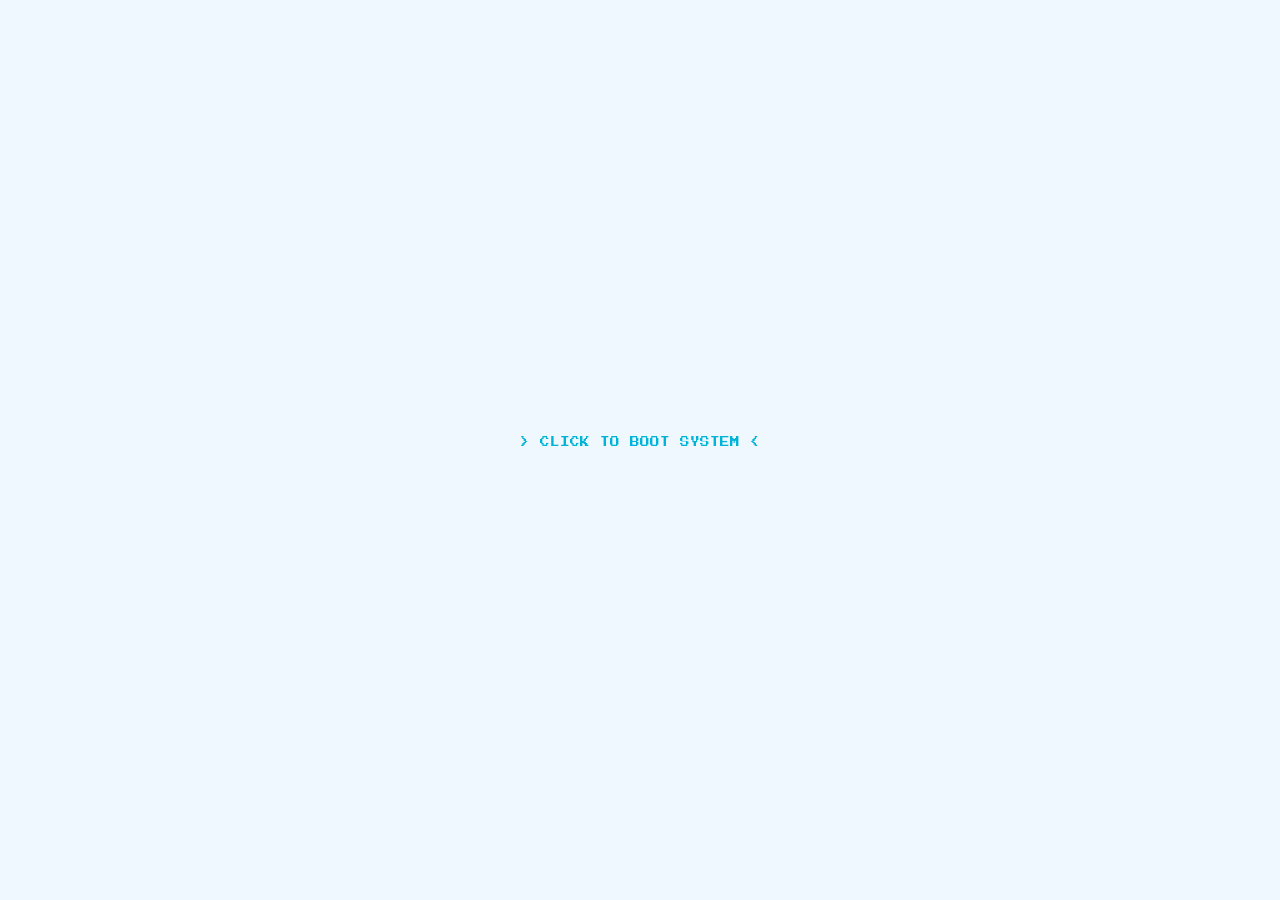
==== v4/index.html @ d9ca3347 "Add files via upload" ====
<!DOCTYPE html>
<html lang="th">
<head>
    <meta charset="UTF-8">
    <meta name="viewport" content="width=device-width, initial-scale=1.0, maximum-scale=1.0, user-scalable=no">
    <title>R E M I E _ O S</title>
    <link href="https://cdn.jsdelivr.net/npm/bootstrap@5.3.0/dist/css/bootstrap.min.css" rel="stylesheet">
    <link href="https://fonts.googleapis.com/css2?family=Kanit:wght@300;500&family=Press+Start+2P&family=Zen+Maru+Gothic:wght@400;700&display=swap" rel="stylesheet">
    <link rel="stylesheet" href="https://cdnjs.cloudflare.com/ajax/libs/font-awesome/6.5.1/css/all.min.css">
    <link rel="stylesheet" href="style.css">
</head>
<body>
    <div id="intro-overlay">
        <div class="intro-box text-center">
            <div class="spinner-border text-blue mb-3" role="status"></div>
            <p class="pixel-font text-blue">SECURE BOOTING...</p>
        </div>
    </div>

    <div class="desktop">
        <div class="bg-vignette"></div>
        <canvas id="bg-particles"></canvas>
        <div class="top-info d-flex justify-content-between align-items-center px-3 py-2">
            <div class="sys-label pixel-font">REMIE OS_STABLE</div>
            <div class="d-flex align-items-center gap-3">
                <div id="date" class="pixel-font" style="font-size: 0.5rem; opacity: 0.8;">-- ---</div>
                <div id="clock" class="pixel-font">00:00</div>
            </div>
        </div>

        <div class="win shadow-lg active" id="win-profile">
            <div class="win-header d-flex align-items-center px-2 py-1">
                <div class="win-dots d-flex gap-1 me-3"><span></span><span></span><span></span></div>
                <div class="win-title pixel-font flex-grow-1">PROFILE.EXE</div>
            </div>
            <div class="win-body p-4 text-center">
                <div class="avatar-wrap mb-3">
                    <img src="https://file.garden/aech34tN8glaOMqR/Remiie/pfp/New%20Project%20(1).png" alt="Remie" class="avatar">
                </div>
                <h1 id="title-main" class="pixel-font fs-5 mb-2"></h1>
                <div class="sub-text mb-4">
                    <span id="title-sub"></span><span class="blink-cursor">_</span>
                </div>
                <div class="d-flex justify-content-center gap-3 mt-3">
                    <a href="https://www.instagram.com/remieeimer/" target="_blank" class="btn-social-icon"><i class="fa-brands fa-instagram"></i></a>
                    <a href="https://x.com/reminermy" target="_blank" class="btn-social-icon"><i class="fa-brands fa-x-twitter"></i></a>
                    <a href="https://www.tiktok.com/@jellyrmie" target="_blank" class="btn-social-icon"><i class="fa-brands fa-tiktok"></i></a>
                    <a href="https://www.facebook.com/reminermy/" target="_blank" class="btn-social-icon"><i class="fa-brands fa-facebook"></i></a>
                </div>
            </div>
        </div>

        <div class="win shadow-lg d-none" id="win-gallery">
            <div class="win-header d-flex align-items-center px-2 py-1">
                <div class="win-dots d-flex gap-1 me-3"><span class="close-win"></span><span></span><span></span></div>
                <div class="win-title pixel-font flex-grow-1">IG_GALLERY.PNG</div>
            </div>
            <div class="win-body p-3 d-flex flex-column" style="min-height: 480px;">
                <p class="small text-center text-blue mb-3 pixel-font" style="font-size: 0.5rem;">> CLICK TO VIEW SET <</p>
                <div class="row g-2 flex-grow-1" id="gallery-container"></div>
                <div id="gallery-pagination-wrapper"></div>
            </div>
        </div>

        <div class="win shadow-lg d-none" id="win-viewer" style="z-index: 2500; max-width: 400px;">
            <div class="win-header d-flex align-items-center px-2 py-1">
                <div class="win-dots d-flex gap-1 me-3"><span class="close-viewer"></span><span></span><span></span></div>
                <div class="win-title pixel-font flex-grow-1">VIEWER.EXE</div>
                <div class="pixel-font text-white" style="font-size: 0.5rem;" id="viewer-counter">1/1</div>
            </div>
            <div class="win-body p-2 position-relative d-flex justify-content-center align-items-center" style="background: rgba(0,0,0,0.8) !important; min-height: 300px;">
                <img id="viewer-img" src="" class="img-fluid rounded" style="max-height: 60vh; object-fit: contain;">
                <button id="btn-prev" class="viewer-nav left"><i class="fa-solid fa-chevron-left"></i></button>
                <button id="btn-next" class="viewer-nav right"><i class="fa-solid fa-chevron-right"></i></button>
            </div>
        </div>

        <div class="win shadow-lg d-none" id="win-schedule" style="max-width: 400px;">
            <div class="win-header d-flex align-items-center px-2 py-1">
                <div class="win-dots d-flex gap-1 me-3"><span class="close-win"></span><span></span><span></span></div>
                <div class="win-title pixel-font flex-grow-1">SCHEDULE.LOG</div>
            </div>
            <div class="win-body p-2 d-flex flex-column" style="min-height: 480px;">
                <div id="schedule-list" class="flex-grow-1"></div>
                <div id="schedule-pagination-wrapper"></div>
                <div class="p-2 text-center small text-dim mt-2" style="font-size: 0.75rem;">* อัพเดตตารางงานตามที่พี่เรมี่บอก</div>
            </div>
        </div>

        <div class="win shadow-lg d-none" id="win-sysinfo" style="max-width: 350px;">
            <div class="win-header d-flex align-items-center px-2 py-1">
                <div class="win-dots d-flex gap-1 me-3"><span class="close-win"></span><span></span><span></span></div>
                <div class="win-title pixel-font flex-grow-1">SYS_INFO.TXT</div>
            </div>
            <div class="win-body p-4 text-center">
                <i class="fa-solid fa-cloud text-blue fs-1 mb-3"></i>
                <h2 class="pixel-font fs-6 text-blue mb-3">Remie OS</h2>
                <p class="small text-dim">Status: Everything fine.</p>
            </div>
        </div>

        <div class="win shadow-lg d-none" id="win-admin-login" style="max-width: 320px; z-index: 3000;">
            <div class="win-header d-flex align-items-center px-2 py-1" style="background-color: var(--blue-dark);">
                <div class="win-dots d-flex gap-1 me-3"><span class="close-win"></span><span></span><span></span></div>
                <div class="win-title pixel-font flex-grow-1">LOGIN.EXE</div>
            </div>
            <div class="win-body p-4 text-center">
                <img src="https://file.garden/aech34tN8glaOMqR/Remiie/pfp/New%20Project%20(1).png" alt="Remie" class="avatar mb-2" style="width: 80px; height: 80px; box-shadow: 0 4px 10px rgba(0, 180, 216, 0.3);">
                <h5 class="pixel-font text-blue mb-4" style="font-size: 0.7rem; letter-spacing: 1px;">WELCOME BACK!</h5>
                
                <div class="input-group mb-3">
                    <span class="input-group-text bg-light text-blue"><i class="fa-solid fa-user"></i></span>
                    <input type="text" id="admin-user" class="form-control" value="remieeimer" readonly style="background-color: #f0f8ff; font-weight: bold; color: var(--blue-dark); cursor: not-allowed; border-color: #dee2e6;">
                </div>
                
                <div class="input-group mb-4">
                    <span class="input-group-text bg-light text-blue"><i class="fa-solid fa-key"></i></span>
                    <input type="password" id="admin-pass" class="form-control" placeholder="Enter Password...">
                </div>
                
                <button id="btn-login-submit" class="start-btn w-100" style="padding: 10px; font-size: 0.7rem;"><i class="fa-solid fa-unlock"></i> LOGIN</button>
            </div>
        </div>

        <div class="win shadow-lg d-none" id="win-admin-dash" style="max-width: 600px; width: 95%; z-index: 3000;">
            <div class="win-header d-flex align-items-center px-2 py-1" style="background-color: #d90429;">
                <div class="win-dots d-flex gap-1 me-3"><span class="close-win"></span><span></span><span></span></div>
                <div class="win-title pixel-font flex-grow-1">DATA_MANAGER.EXE</div>
            </div>
            <div class="win-body p-3">
                <h6 class="pixel-font text-danger mb-3"><i class="fa-solid fa-database"></i> EDIT SCHEDULE (JSON)</h6>
                <p class="small text-dim">แก้ไขข้อมูลตารางงานในรูปแบบ Code ด้านล่าง แล้วกด Save</p>
                <textarea id="admin-schedule-editor" class="form-control mb-3" style="height: 300px; font-family: monospace; font-size: 0.8rem; background: #f8f9fa;"></textarea>
                <button id="btn-save-schedule" class="start-btn w-100 bg-danger text-white">SAVE CHANGES</button>
            </div>
        </div>

    </div>

    <div class="taskbar d-flex align-items-center px-2">
        <button id="start-btn" class="start-btn d-flex align-items-center gap-2">
            <i class="fa-brands fa-windows"></i> START
        </button>
        <div class="task-divider mx-2"></div>
        <div class="task-icons d-flex gap-3 flex-grow-1">
            <div class="t-icon active" data-id="win-profile" title="Profile"><i class="fa-solid fa-user"></i></div>
            <div class="t-icon" data-id="win-gallery" title="Gallery"><i class="fa-solid fa-image"></i></div>
            <div class="t-icon" data-id="win-schedule" title="Schedule"><i class="fa-solid fa-calendar-days"></i></div>
        </div>
        <div class="task-credit d-none d-md-block pe-2">
            Made with 💙 by FLUKKIEBOYY
        </div>
    </div>

    <div id="start-menu" class="start-menu d-none">
        <div class="start-header pixel-font">REMIE OS MENU</div>
        
        <div class="p-2">
            <div class="start-profile-btn" id="btn-open-login">
                <img src="https://file.garden/aech34tN8glaOMqR/Remiie/pfp/New%20Project%20(1).png" alt="User" class="rounded-circle" style="width: 32px; height: 32px; border: 2px solid var(--blue-primary); object-fit: cover;">
                <div class="flex-grow-1" style="line-height: 1.2;">
                    <div style="font-size: 0.8rem; font-weight: bold; color: var(--blue-dark);">remieeimer</div>
                    <div style="font-size: 0.6rem; color: var(--text-dim);">Admin System</div>
                </div>
                <i class="fa-solid fa-gear text-dim" style="font-size: 0.9rem;"></i>
            </div>
        </div>
        
        <hr class="m-0 opacity-25 border-blue">
        <div class="start-item" onclick="location.reload()"><i class="fa-solid fa-rotate"></i> RESTART</div>
        <div class="start-item" data-id="win-sysinfo"><i class="fa-solid fa-circle-info"></i> SYSTEM INFO</div>
    </div>

    <script src="https://cdn.jsdelivr.net/npm/bootstrap@5.3.0/dist/js/bootstrap.bundle.min.js"></script>
    <script src="script.js"></script>
</body>
</html>
---- v4/style.css ----
:root {
    --blue-primary: #00b4d8; 
    --blue-dark: #0077b6;
    --bg: #f0f8ff; 
    --win-bg: #ffffff;
    --win-border: #00b4d8;
    --text: #333333;
    --text-dim: #8d99ae;
    
    --cur-main: url('data:image/svg+xml;utf8,<svg xmlns="http://www.w3.org/2000/svg" width="24" height="24" viewBox="0 0 24 24"><path fill="%2300b4d8" stroke="white" stroke-width="1.5" d="M12 21.35l-1.45-1.32C5.4 15.36 2 12.28 2 8.5 2 5.42 4.42 3 7.5 3c1.74 0 3.41.81 4.5 2.09C13.09 3.81 14.76 3 16.5 3 19.58 3 22 5.42 22 8.5c0 3.78-3.4 6.86-8.55 11.54L12 21.35z"/></svg>') 12 2, auto;
    --cur-point: url('data:image/svg+xml;utf8,<svg xmlns="http://www.w3.org/2000/svg" width="32" height="32" viewBox="0 0 32 32"><path fill="white" stroke="%2300b4d8" stroke-width="2" d="M10,2 L10,18 L13,15 L16,22 L19,21 L16,14 L20,14 L10,2 Z"/></svg>') 10 2, pointer;
}

* { 
    margin: 0; padding: 0; box-sizing: border-box; 
    cursor: var(--cur-main) !important;
    scrollbar-width: none; 
    -ms-overflow-style: none;
    user-select: none;
}
*::-webkit-scrollbar { display: none; }

a, button, .t-icon, .start-item, .close-win, .close-viewer, .gallery-thumb, .viewer-nav, .btn-social-icon, .page-btn { 
    cursor: var(--cur-point) !important; 
}

body {
    background-color: var(--bg);
    color: var(--text);
    font-family: 'Kanit', 'Zen Maru Gothic', sans-serif;
    height: 100vh;
    overflow: hidden;
}

.pixel-font { font-family: 'Press Start 2P', cursive; font-size: 0.6rem; }
.text-blue { color: var(--blue-primary) !important; }
.text-dim { color: var(--text-dim) !important; }
.border-blue { border: 2px solid var(--blue-primary) !important; }

.desktop { 
    height: calc(100vh - 50px); 
    position: relative; 
    overflow: hidden; 
    padding-top: 50px; 
}

.bg-vignette {
    position: absolute; top:0; left:0; width:100%; height:100%;
    background: radial-gradient(circle, transparent 50%, rgba(0,0,0,0.05));
    z-index: -1; pointer-events: none;
}

#bg-particles {
    position: absolute; top: 0; left: 0; width: 100%; height: 100%;
    z-index: -2; pointer-events: none; opacity: 0.8;
}

.top-info { position: fixed; top: 0; width: 100%; background: rgba(255,255,255,0.7); backdrop-filter: blur(10px); z-index: 1000; border-bottom: 1px solid rgba(0, 180, 216, 0.3); color: var(--text); }

/* Windows */
.win {
    position: absolute; top: 50%; left: 50%; transform: translate(-50%, -50%);
    width: 90%; max-width: 450px; background: var(--win-bg);
    border: 3px solid var(--win-border); border-radius: 12px;
    z-index: 10;
    box-shadow: 0 10px 30px rgba(0, 180, 216, 0.15);
}

.win.d-none { display: none; opacity: 0; }
.win-header { background: var(--blue-primary); color: white; border-radius: 8px 8px 0 0; }
.win-dots span { width: 12px; height: 12px; border-radius: 50%; background: rgba(255,255,255,0.4); display: block; }
.win-dots .close-win, .win-dots .close-viewer { background: #ff4d4d !important; }

/* หน้าต่างเนื้อหาข้างใน บังคับให้เป็นพื้นขาวเสมอ */
.win-body { background: #ffffff !important; color: #333333 !important; padding: 15px; max-height: 70vh; overflow-y: auto; scroll-behavior: smooth; -webkit-overflow-scrolling: touch; }

/* Components */
.avatar { width: 120px; height: 120px; border-radius: 50%; border: 4px solid var(--blue-primary); object-fit: cover; }
.blink-cursor { color: var(--blue-primary); animation: blink 0.8s infinite; }
@keyframes blink { 50% { opacity: 0; } }

.btn-social-icon {
    display: flex; align-items: center; justify-content: center;
    width: 45px; height: 45px; border: 2px solid var(--blue-primary);
    color: var(--blue-primary); background: transparent;
    border-radius: 50%; font-size: 1.2rem;
    transition: all 0.3s cubic-bezier(0.175, 0.885, 0.32, 1.275); text-decoration: none;
    box-shadow: 3px 3px 0 rgba(0, 180, 216, 0.2);
}
.btn-social-icon:hover {
    background: var(--blue-primary); color: white;
    transform: scale(1.1) rotate(5deg);
    box-shadow: 0px 0px 0 rgba(0, 180, 216, 0.2); border-color: var(--blue-primary);
}

.gallery-thumb { transition: 0.2s; height: 180px; width: 100%; object-fit: cover; border: 2px solid var(--blue-primary); border-radius: 8px;}
.gallery-thumb:hover { transform: scale(1.03); border-color: var(--blue-dark) !important; }

/* สไตล์ตารางงานใหม่ ให้เข้ากับ ธีมฟ้า-ขาว */
.schedule-item {
    background: #fafafa;
    border-radius: 8px;
    border: 1px solid rgba(0, 180, 216, 0.2);
    transition: 0.2s;
}
.schedule-item:hover {
    background: #f0f8ff;
    border-color: var(--blue-primary);
}
.bg-blue {
    background-color: var(--blue-primary) !important;
    font-family: 'Press Start 2P', cursive;
    font-size: 0.5rem;
    padding: 6px 8px;
}
.hover-underline:hover { text-decoration: underline !important; }

/* Pagination Styles (ระบบเปลี่ยนหน้า) */
.pagination-container {
    display: flex; justify-content: center; align-items: center; gap: 15px; margin-top: 15px; width: 100%;
}
.page-btn {
    background: var(--win-bg); border: 2px solid var(--blue-primary); color: var(--blue-primary);
    padding: 5px 15px; border-radius: 5px; transition: 0.3s; font-family: 'Press Start 2P', cursive; font-size: 0.5rem;
}
.page-btn:hover:not(:disabled) { background: var(--blue-primary); color: white; }
.page-btn:disabled { border-color: var(--text-dim); color: var(--text-dim); opacity: 0.5; pointer-events: none;}
.page-text { color: var(--text); font-size: 0.6rem; font-family: 'Press Start 2P', cursive; }

.viewer-nav {
    position: absolute; top: 50%; transform: translateY(-50%);
    background: rgba(0, 180, 216, 0.6); border: 2px solid white; color: white;
    width: 35px; height: 35px; border-radius: 50%; display: flex; align-items: center; justify-content: center;
}
.viewer-nav:hover { background: var(--blue-dark); transform: translateY(-50%) scale(1.1); }
.viewer-nav.left { left: 10px; }
.viewer-nav.right { right: 10px; }

.taskbar {
    position: fixed; bottom: 0; width: 100%; height: 50px;
    background: var(--win-bg); border-top: 2px solid var(--blue-primary);
    z-index: 2000; box-shadow: 0 -2px 10px rgba(0,0,0,0.05);
}
.start-btn { 
    background: var(--blue-primary); border: none; color: white; 
    padding: 5px 15px; border-radius: 5px; font-family: 'Press Start 2P'; font-size: 0.55rem;
    box-shadow: 2px 2px 0 rgba(0,0,0,0.1); transition: 0.2s;
}
.start-btn:active { transform: translate(2px, 2px); box-shadow: 0 0 0; }
.start-btn.disabled { opacity: 0.3; pointer-events: none; }
.task-divider { width: 2px; height: 30px; background: rgba(0, 180, 216, 0.2); }

.t-icon { font-size: 1.3rem; color: var(--text-dim); padding: 5px; border-bottom: 3px solid transparent; transition: 0.3s; }
.t-icon.active { color: var(--blue-primary); border-bottom-color: var(--blue-primary); }
.task-credit { font-size: 0.7rem; color: var(--text-dim); }
.task-credit a { color: var(--blue-primary); text-decoration: none; font-weight: bold; }

.start-menu {
    position: fixed; bottom: 55px; left: 10px; width: 200px;
    background: var(--win-bg); border: 2px solid var(--blue-primary);
    border-radius: 10px; box-shadow: 5px 5px 15px rgba(0,0,0,0.1); z-index: 3000;
}
.start-header { background: var(--blue-primary); color: white; padding: 10px; font-size: 0.5rem; border-radius: 8px 8px 0 0; }
.start-item { padding: 12px 15px; font-size: 0.85rem; transition: 0.2s; display: flex; gap: 10px; align-items: center; border-bottom: 1px solid rgba(0,0,0,0.05); }
.start-item:last-child { border-bottom: none; }
.start-item:hover { background: rgba(0, 180, 216, 0.1); color: var(--blue-primary); }

/* สไตล์ปุ่มโปรไฟล์แอดมินใน Start Menu */
.start-profile-btn { 
    display: flex; align-items: center; gap: 10px; padding: 8px; 
    background: rgba(0, 180, 216, 0.05); border-radius: 8px; 
    cursor: var(--cur-point) !important; transition: 0.2s; 
    border: 1px solid transparent;
}
.start-profile-btn:hover { 
    background: rgba(0, 180, 216, 0.15); 
    border-color: rgba(0, 180, 216, 0.3);
    transform: translateY(-1px);
}

#intro-overlay {
    position: fixed; top: 0; left: 0; width: 100%; height: 100%;
    background: var(--bg); z-index: 9999; display: flex; justify-content: center; align-items: center; transition: 0.5s;
}

.heart-pop {
    position: absolute; color: var(--blue-primary); font-size: 20px; pointer-events: none;
    animation: pop 0.6s forwards ease-out; z-index: 5000;
}
@keyframes pop {
    0% { transform: scale(1) translateY(0); opacity: 1; }
    100% { transform: scale(1.5) translateY(-40px); opacity: 0; }
}

@media (max-width: 500px) {
    .win { width: 95%; }
    .gallery-thumb { height: 120px; }
}
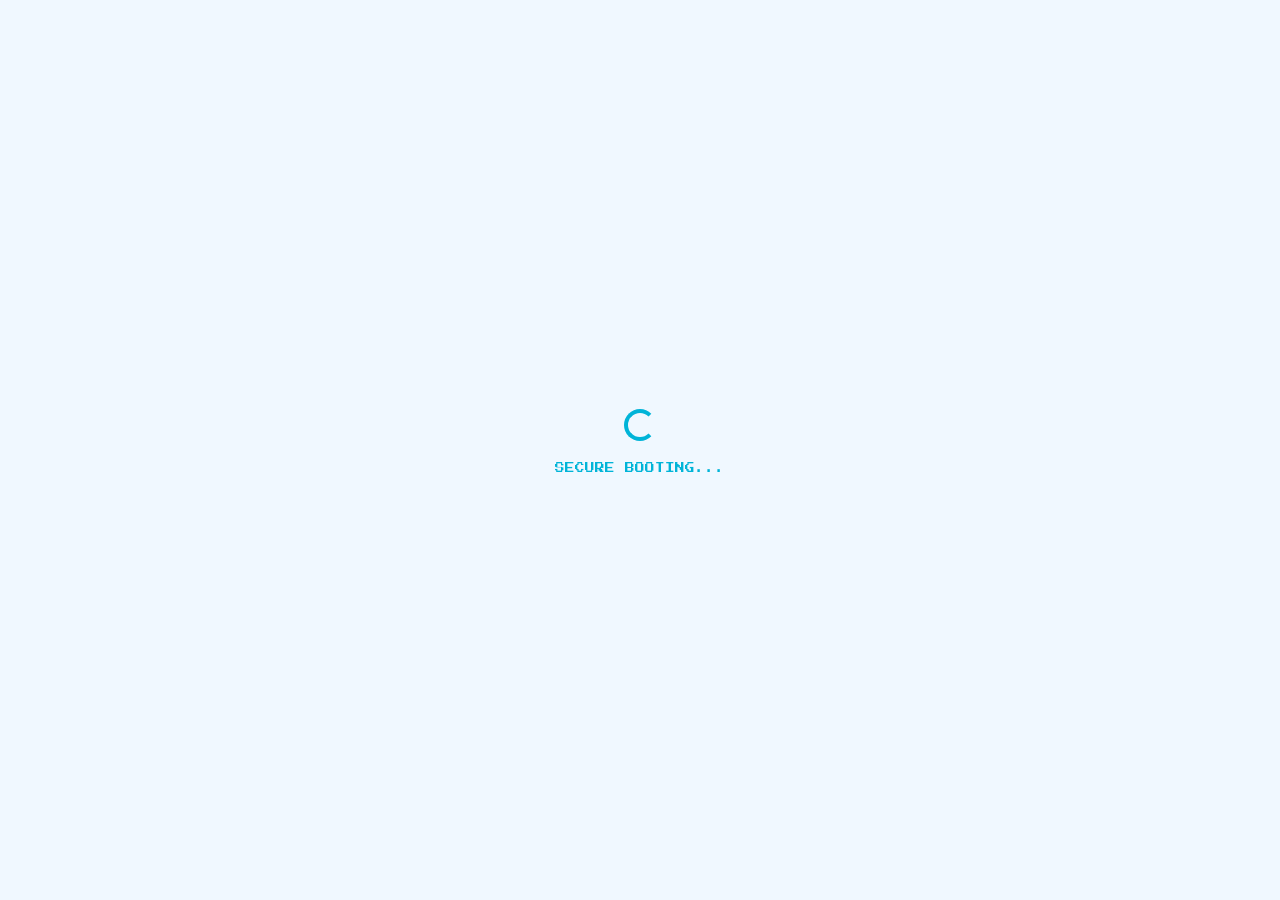
==== commit 95d6a969: "Update index.html" ====
--- a/v4/index.html
+++ b/v4/index.html
@@ -101,7 +101,7 @@
 
         <div class="win shadow-lg d-none" id="win-admin-login" style="max-width: 320px; z-index: 3000;">
             <div class="win-header d-flex align-items-center px-2 py-1" style="background-color: var(--blue-dark);">
-                <div class="win-dots d-flex gap-1 me-3"><span class="close-win"></span><span></span><span></span></div>
+                <div class="win-dots d-flex gap-1 me-3"><span id="close-login" class="close-win" style="background:#ff4d4d;"></span><span></span><span></span></div>
                 <div class="win-title pixel-font flex-grow-1">LOGIN.EXE</div>
             </div>
             <div class="win-body p-4 text-center">
@@ -124,14 +124,66 @@
 
         <div class="win shadow-lg d-none" id="win-admin-dash" style="max-width: 600px; width: 95%; z-index: 3000;">
             <div class="win-header d-flex align-items-center px-2 py-1" style="background-color: #d90429;">
-                <div class="win-dots d-flex gap-1 me-3"><span class="close-win"></span><span></span><span></span></div>
+                <div class="win-dots d-flex gap-1 me-3"><span id="close-admin" class="close-win" style="background:#ff4d4d;"></span><span></span><span></span></div>
                 <div class="win-title pixel-font flex-grow-1">DATA_MANAGER.EXE</div>
             </div>
-            <div class="win-body p-3">
-                <h6 class="pixel-font text-danger mb-3"><i class="fa-solid fa-database"></i> EDIT SCHEDULE (JSON)</h6>
-                <p class="small text-dim">แก้ไขข้อมูลตารางงานในรูปแบบ Code ด้านล่าง แล้วกด Save</p>
-                <textarea id="admin-schedule-editor" class="form-control mb-3" style="height: 300px; font-family: monospace; font-size: 0.8rem; background: #f8f9fa;"></textarea>
-                <button id="btn-save-schedule" class="start-btn w-100 bg-danger text-white">SAVE CHANGES</button>
+            <div class="win-body p-0" style="background: #f8f9fa !important; height: 75vh; display: flex; flex-direction: column;">
+                <div class="d-flex bg-white border-bottom shadow-sm">
+                    <button class="admin-tab active flex-grow-1 py-3" data-target="admin-sch"><i class="fa-solid fa-calendar-days text-danger"></i> SCHEDULES</button>
+                    <button class="admin-tab flex-grow-1 py-3" data-target="admin-gal"><i class="fa-solid fa-image text-danger"></i> GALLERY</button>
+                </div>
+                
+                <div class="p-3 flex-grow-1" style="overflow-y: auto;">
+                    
+                    <div id="admin-sch" class="admin-panel">
+                        <div class="card mb-4 border-0 shadow-sm">
+                            <div class="card-body">
+                                <h6 class="pixel-font text-danger mb-3" style="font-size:0.55rem;">+ ADD NEW SCHEDULE</h6>
+                                <div class="row g-2 small">
+                                    <div class="col-6"><input type="text" id="add-sch-date" class="form-control form-control-sm" placeholder="Date (e.g. 02 MAY)"></div>
+                                    <div class="col-6"><input type="text" id="add-sch-title" class="form-control form-control-sm" placeholder="Event Title"></div>
+                                    <div class="col-12"><input type="text" id="add-sch-loc" class="form-control form-control-sm" placeholder="Location Name"></div>
+                                    <div class="col-12"><input type="text" id="add-sch-map" class="form-control form-control-sm" placeholder="Google Maps URL"></div>
+                                    <div class="col-6"><input type="text" id="add-sch-booth" class="form-control form-control-sm" placeholder="Booth (e.g. i41-46)"></div>
+                                    <div class="col-6"><input type="text" id="add-sch-stage" class="form-control form-control-sm" placeholder="Stage Time (e.g. 16:30)"></div>
+                                    <div class="col-12"><input type="text" id="add-sch-note" class="form-control form-control-sm" placeholder="Special Note (Optional)"></div>
+                                    <div class="col-12 mt-2">
+                                        <div class="form-check form-switch">
+                                            <input class="form-check-input" type="checkbox" id="add-sch-special">
+                                            <label class="form-check-label text-dim" for="add-sch-special">Special Event (ซ่อนสถานที่/บูธ เช่น วันเกิด)</label>
+                                        </div>
+                                    </div>
+                                    <div class="col-12 mt-2">
+                                        <button id="btn-submit-sch" class="start-btn bg-danger w-100">ADD SCHEDULE</button>
+                                    </div>
+                                </div>
+                            </div>
+                        </div>
+                        <h6 class="pixel-font text-dark mb-2" style="font-size:0.5rem;">CURRENT SCHEDULES</h6>
+                        <div id="admin-sch-list"></div> </div>
+
+                    <div id="admin-gal" class="admin-panel d-none">
+                        <div class="card mb-4 border-0 shadow-sm">
+                            <div class="card-body">
+                                <h6 class="pixel-font text-danger mb-3" style="font-size:0.55rem;">+ ADD GALLERY IMAGE</h6>
+                                <div class="row g-2 small">
+                                    <div class="col-12">
+                                        <input type="text" id="add-gal-set" class="form-control form-control-sm" placeholder="Set ID (เช่น set_latest, set2, set_new)">
+                                        <small class="text-dim">ถ้าใส่ชื่อ Set เดิม รูปจะถูกเพิ่มในอัลบั้มนั้น ถ้าใส่ชื่อใหม่ จะเป็นการสร้างอัลบั้มใหม่</small>
+                                    </div>
+                                    <div class="col-12 mt-2">
+                                        <input type="text" id="add-gal-url" class="form-control form-control-sm" placeholder="Image URL (ลิ้งค์รูปภาพ)">
+                                    </div>
+                                    <div class="col-12 mt-2">
+                                        <button id="btn-submit-gal" class="start-btn bg-danger w-100">ADD IMAGE</button>
+                                    </div>
+                                </div>
+                            </div>
+                        </div>
+                        <h6 class="pixel-font text-dark mb-2" style="font-size:0.5rem;">CURRENT GALLERY SETS</h6>
+                        <div id="admin-gal-list"></div> </div>
+
+                </div>
             </div>
         </div>
 
@@ -155,15 +207,8 @@
     <div id="start-menu" class="start-menu d-none">
         <div class="start-header pixel-font">REMIE OS MENU</div>
         
-        <div class="p-2">
-            <div class="start-profile-btn" id="btn-open-login">
-                <img src="https://file.garden/aech34tN8glaOMqR/Remiie/pfp/New%20Project%20(1).png" alt="User" class="rounded-circle" style="width: 32px; height: 32px; border: 2px solid var(--blue-primary); object-fit: cover;">
-                <div class="flex-grow-1" style="line-height: 1.2;">
-                    <div style="font-size: 0.8rem; font-weight: bold; color: var(--blue-dark);">remieeimer</div>
-                    <div style="font-size: 0.6rem; color: var(--text-dim);">Admin System</div>
-                </div>
-                <i class="fa-solid fa-gear text-dim" style="font-size: 0.9rem;"></i>
-            </div>
+        <div class="start-item" id="btn-open-login" style="color: var(--blue-dark); font-weight: bold;">
+            <i class="fa-solid fa-lock"></i> LOGIN
         </div>
         
         <hr class="m-0 opacity-25 border-blue">
@@ -174,4 +219,4 @@
     <script src="https://cdn.jsdelivr.net/npm/bootstrap@5.3.0/dist/js/bootstrap.bundle.min.js"></script>
     <script src="script.js"></script>
 </body>
-</html>+</html>
